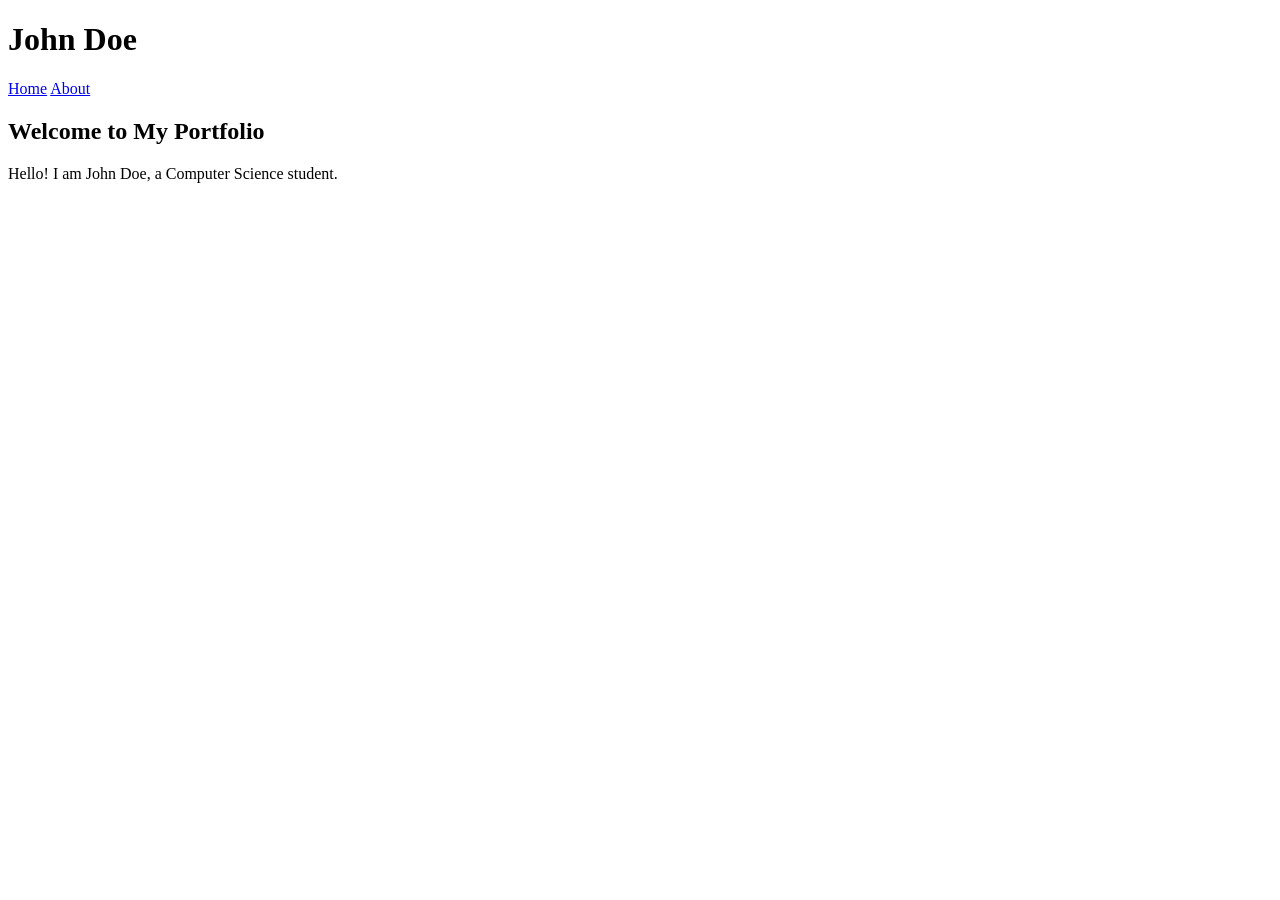
==== Assignment/Week3/index.html @ d9efcd94 "3.1" ====
<!DOCTYPE html>
<html lang="en">
<head>
    <meta charset="UTF-8">
    <title>John Doe - Portfolio</title>
</head>
<body>
    <h1>John Doe</h1>

    <nav>
        <a href="index.html">Home</a>
        <a href="about.html" target="_blank">About</a>
    </nav>

    <h2>Welcome to My Portfolio</h2>
    <p>Hello! I am John Doe, a Computer Science student.</p>
</body>
</html>
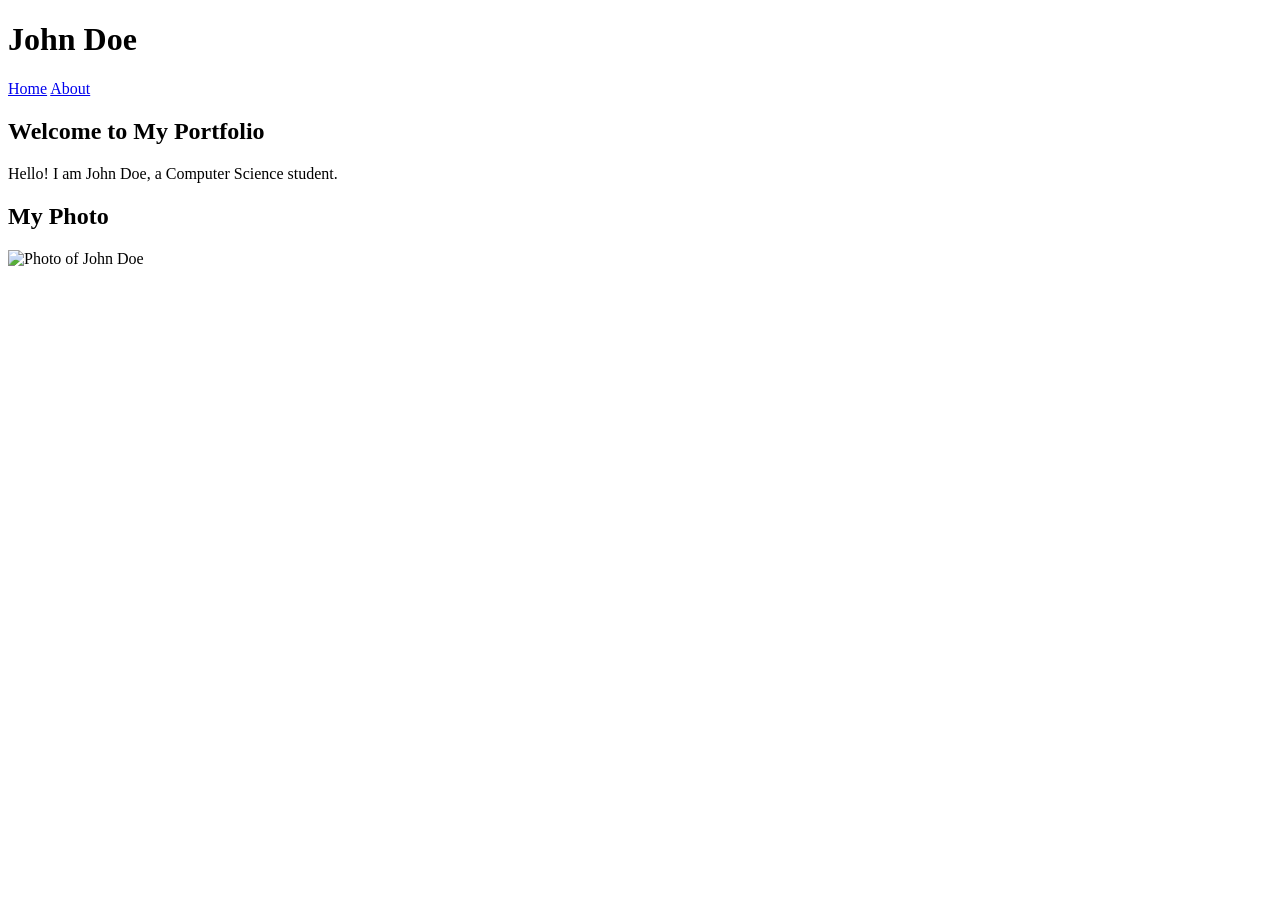
==== commit c3d3e406: "3.2" ====
--- a/Assignment/Week3/index.html
+++ b/Assignment/Week3/index.html
@@ -15,5 +15,7 @@
 
     <h2>Welcome to My Portfolio</h2>
     <p>Hello! I am John Doe, a Computer Science student.</p>
+    <h2>My Photo</h2>
+<img src="john.jpg" alt="Photo of John Doe" width="200">
 </body>
 </html>
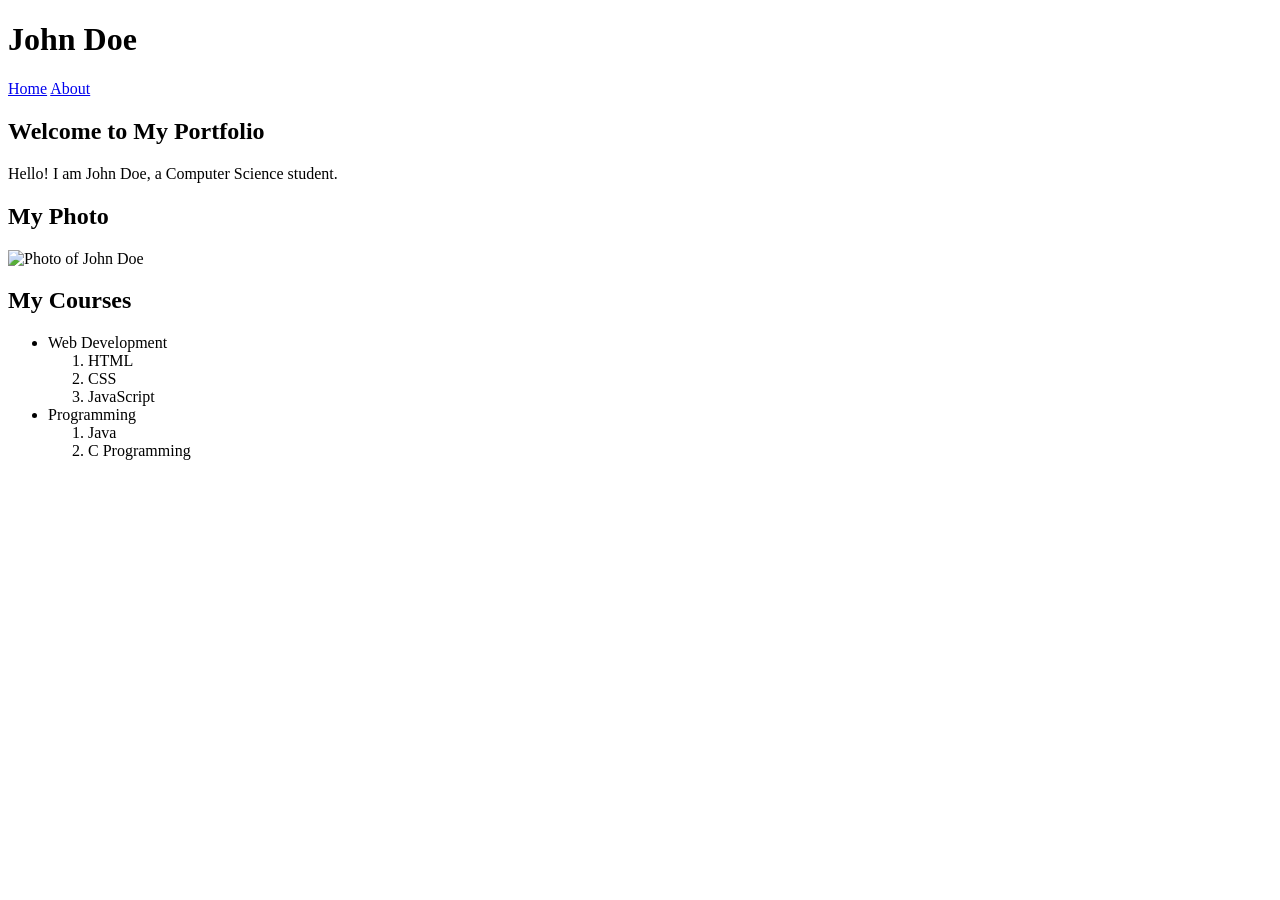
==== commit 8c197283: "3.3" ====
--- a/Assignment/Week3/index.html
+++ b/Assignment/Week3/index.html
@@ -17,5 +17,21 @@
     <p>Hello! I am John Doe, a Computer Science student.</p>
     <h2>My Photo</h2>
 <img src="john.jpg" alt="Photo of John Doe" width="200">
+<h2>My Courses</h2>
+<ul>
+    <li>Web Development
+        <ol>
+            <li>HTML</li>
+            <li>CSS</li>
+            <li>JavaScript</li>
+        </ol>
+    </li>
+    <li>Programming
+        <ol>
+            <li>Java</li>
+            <li>C Programming</li>
+        </ol>
+    </li>
+</ul>
 </body>
 </html>
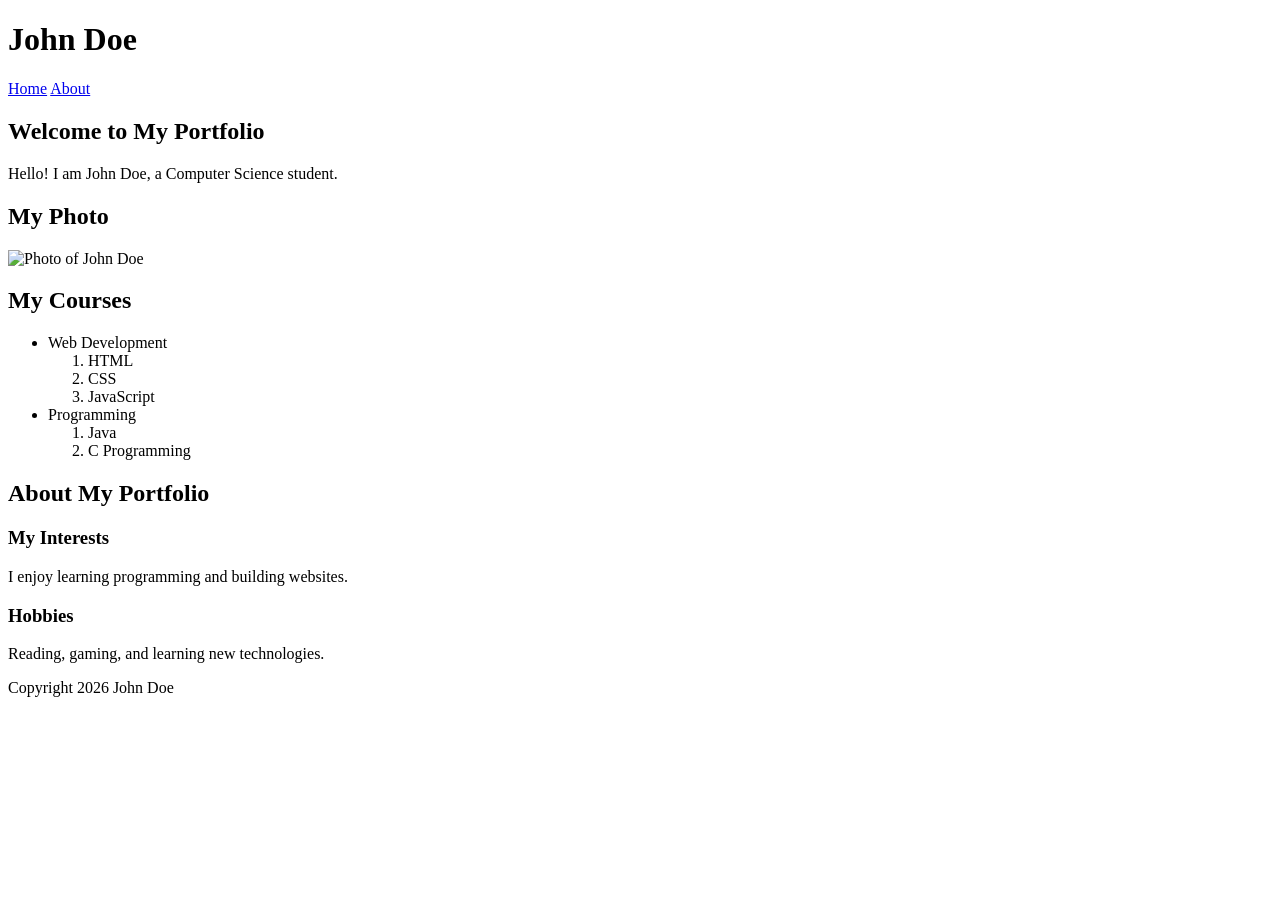
==== commit ec34737b: "3.4" ====
--- a/Assignment/Week3/index.html
+++ b/Assignment/Week3/index.html
@@ -33,5 +33,24 @@
         </ol>
     </li>
 </ul>
+<header>
+    <h2>About My Portfolio</h2>
+</header>
+
+<main>
+    <article>
+        <h3>My Interests</h3>
+        <p>I enjoy learning programming and building websites.</p>
+    </article>
+
+    <aside>
+        <h3>Hobbies</h3>
+        <p>Reading, gaming, and learning new technologies.</p>
+    </aside>
+</main>
+
+<footer>
+    <p>Copyright 2026 John Doe</p>
+</footer>
 </body>
 </html>
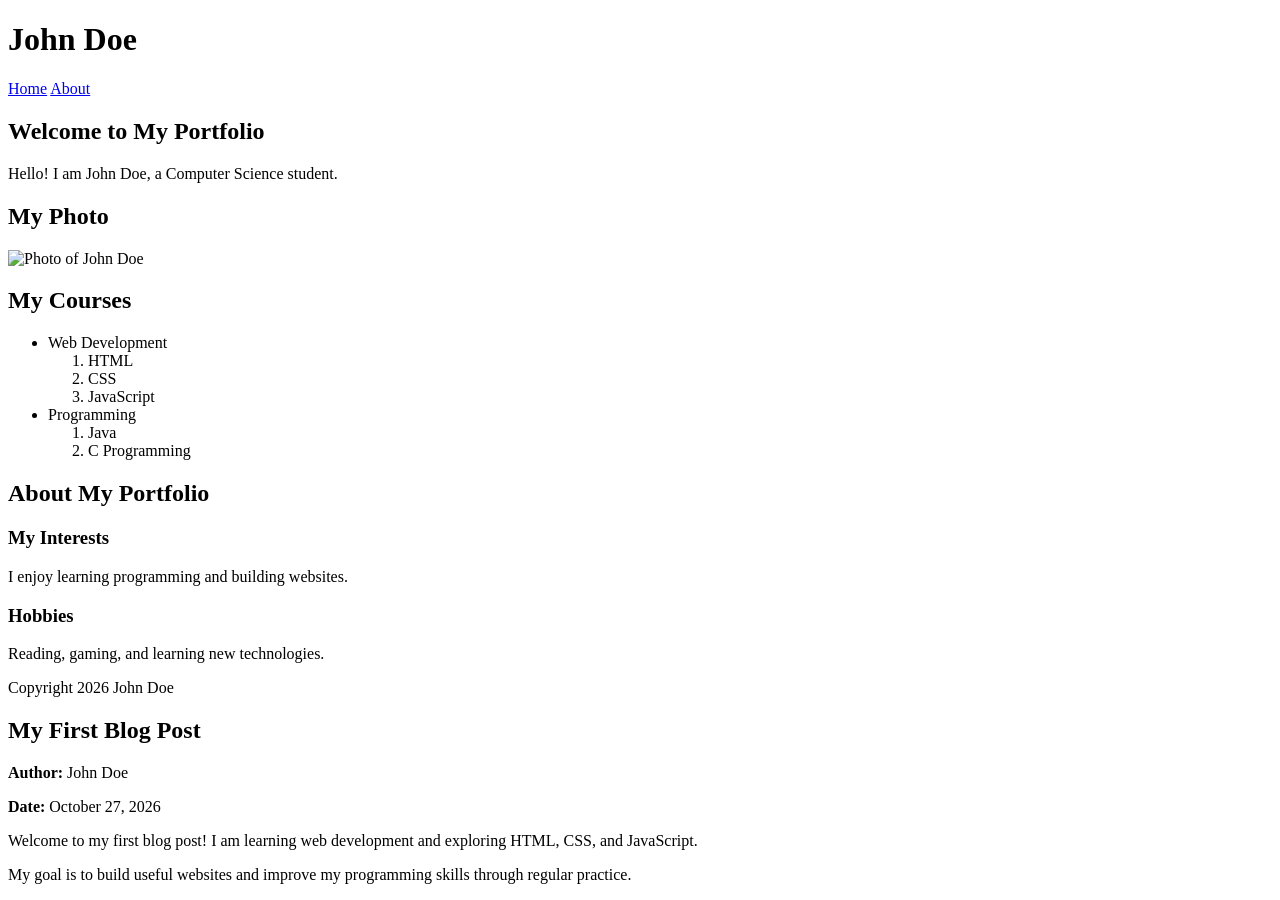
==== commit b4aad7de: "3.5" ====
--- a/Assignment/Week3/index.html
+++ b/Assignment/Week3/index.html
@@ -52,5 +52,20 @@
 <footer>
     <p>Copyright 2026 John Doe</p>
 </footer>
+<article>
+    <h2>My First Blog Post</h2>
+    <p><strong>Author:</strong> John Doe</p>
+    <p><strong>Date:</strong> October 27, 2026</p>
+
+    <p>
+        Welcome to my first blog post! I am learning web development
+        and exploring HTML, CSS, and JavaScript.
+    </p>
+
+    <p>
+        My goal is to build useful websites and improve my programming
+        skills through regular practice.
+    </p>
+</article>
 </body>
 </html>
